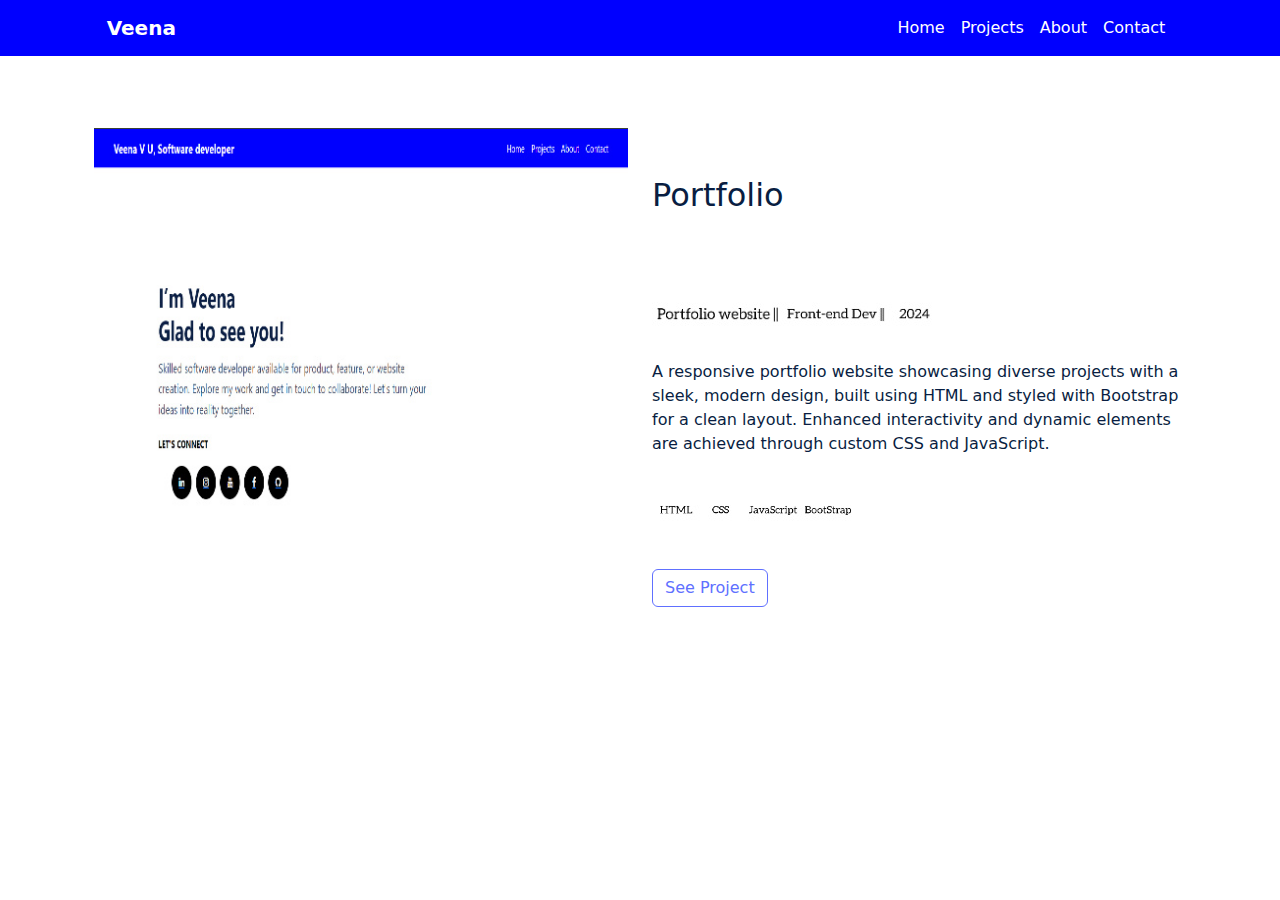
==== projectThree.html @ e5238b77 "Add files via upload" ====
<!DOCTYPE html>
<html lang="en">
<head>
    <meta charset="UTF-8">
    <meta name="viewport" content="width=device-width, initial-scale=1.0">
    <title>Veena V U, software developer | Portfolio Website</title>
    <link
      href="https://cdn.jsdelivr.net/npm/bootstrap@5.2.3/dist/css/bootstrap.min.css"
      rel="stylesheet"
      integrity="sha384-rbsA2VBKQhggwzxH7pPCaAqO46MgnOM80zW1RWuH61DGLwZJEdK2Kadq2F9CUG65"
      crossorigin="anonymous"
    />
    <link rel="stylesheet" href="style.css">
    <link href="https://maxcdn.bootstrapcdn.com/bootstrap/5.3.0/css/bootstrap.min.css" rel="stylesheet">

    <script
      defer
      src="https://cdn.jsdelivr.net/npm/bootstrap@5.2.3/dist/js/bootstrap.bundle.min.js"
      integrity="sha384-kenU1KFdBIe4zVF0s0G1M5b4hcpxyD9F7jL+jjXkk+Q2h455rYXK/7HAuoJl+0I4"
      crossorigin="anonymous"
    ></script>
    <script src="https://maxcdn.bootstrapcdn.com/bootstrap/5.3.0/js/bootstrap.bundle.min.js"></script>

</head>
<body>
  <div class="container-fluid" style="background-color: #00f;">
    <div class="row">
      <div class="col-md-10 mx-auto navbar navbar-expand-lg navbar-light">
        <a
          class="navbar-brand"
          href="index.html"
          style="color: #fff; font-weight: 700">Veena</a>
        <button
          class="navbar-toggler"
          type="button"
          data-toggle="collapse"
          data-target="#navbarNav"
          aria-controls="navbarNav"
          aria-expanded="false"
          aria-label="Toggle navigation">
          <span class="navbar-toggler-icon"></span>
        </button>


        <div
          class="collapse navbar-collapse justify-content-end"
          id="navbarNav">
          <ul class="navbar-nav">
            <li class="nav-item">
              <a class="nav-link" style="color: #fff" href="index.html">Home</a>
            </li>
            <li class="nav-item">
              <a class="nav-link" style="color: #fff" href="projectOne.html">Projects</a>
            </li>
            <li class="nav-item">
              <a class="nav-link" style="color: #fff" href="about.html">About</a>
            </li>
            <li class="nav-item">
              <a class="nav-link" style="color: #fff" href="contact.html">Contact</a>
            </li>
          </ul>
        </div>
      </div>
    </div>
  </div>

      <div class="container mt-5 p-4 rounded-4" style="background-color: #fff">
        <div class="row">
          <div class="col-md-6">
            <img
              src="images/portfolio.jpeg"
              alt="image description"
              style="width: 100%; height: auto"
            />
          </div>
          <div class="col-md-6 d-flex flex-column align-items-start">
            <div class="header py-5 mb-4" style="color: #091e42">
              <h2>Portfolio</h2>
            </div>
            <div class="frame mb-4">
              <img src="images/port-head.png" alt="frame description" />
            </div>
            <div class="paragraph mb-4" style="color: #091e42">
              <p>

                A responsive portfolio website showcasing diverse projects 
                with a sleek, modern design, built using HTML and styled with
                 Bootstrap for a clean layout. 
                 Enhanced interactivity and dynamic elements are achieved through
                  custom CSS and JavaScript.
             </p>
            </div>
            <div class="frame mb-5">
              <img src="images/tile-foot.png" alt="language_tile" />
            </div>
            <div class="col-md-3">
              <button
                class="btn btn-primary btn-block"
                style="
                  background: #fff;
                  color: #6070ff;
                  border: 1px solid #6070ff;
                "
              >
                See Project
              </button>
            </div>
          </div>
        </div>
        <div class="container mt-5" id="nxtbtn2">
            <a href="projectTwo.html" class="btn btn-white" id="abtn3">Back</a>
        </div>
      </div>


      
  
</body>
</html>
---- style.css ----
/* Bootstrap Empty CSS */
body {
    background-color: #e5e5e5;
  }
/* Button styling */

  .btn-white {
    background-color: #00f;
    border-color: #fff;
    color: black;
}
.btn-white:hover {
    background-color: #00f; 
    
}
#nxtbtn,#nxtbtn1,#nxtbtn2{
    display: flex;
    justify-content: space-evenly;
    align-items: end;
}

#abtn,#abtn1,#abtn2,#abtn3{
    font-size: 1rem;
    color: #fff;
    padding-left: 10px;
    padding-right: 10px;
    border-radius: 10px;
}
#abtn1,#abtn2{
    display: inline;
}
#btnTwo{
    display: flex;
    align-items:end;
}

/* header content */


#header_content{
        background-color: #fff;
        background-image: url(images/header\ background\ desktop.png);
        background-size: cover;
        background-position: center;
        margin-bottom: 10%;
}

/* social links */


.social-icons {
    list-style: none;
    padding: 0;
}
.social-icons li {
    display: inline-block;
    margin: 5px;
}
.social-icon {
    font-size: 24px;
    color: #fff;
    background-color: #000;
    border-radius: 50%;
    width: 50px;
    height: 50px;
    display: flex;
    align-items: center;
    justify-content: center;
    text-decoration: none;
}
.social-icon:hover {
    color: #ddd; /* Optional: Change color on hover */
}

/* .socials ul {
    list-style-type: none;
    display: flex;
    gap: 10px;
    margin: 1rem 0;
  }
  
  .footer-links .socials li {
    margin: 0;
    width: fit-content;
  }
  
  .socials li i {
    background-color: black;
    color: white;
    padding: 0.5rem;
    border-radius: 100%;
    width: 3rem;
    height: 3rem;
    display: flex;
    justify-content: center;
    align-items: center;
  } */
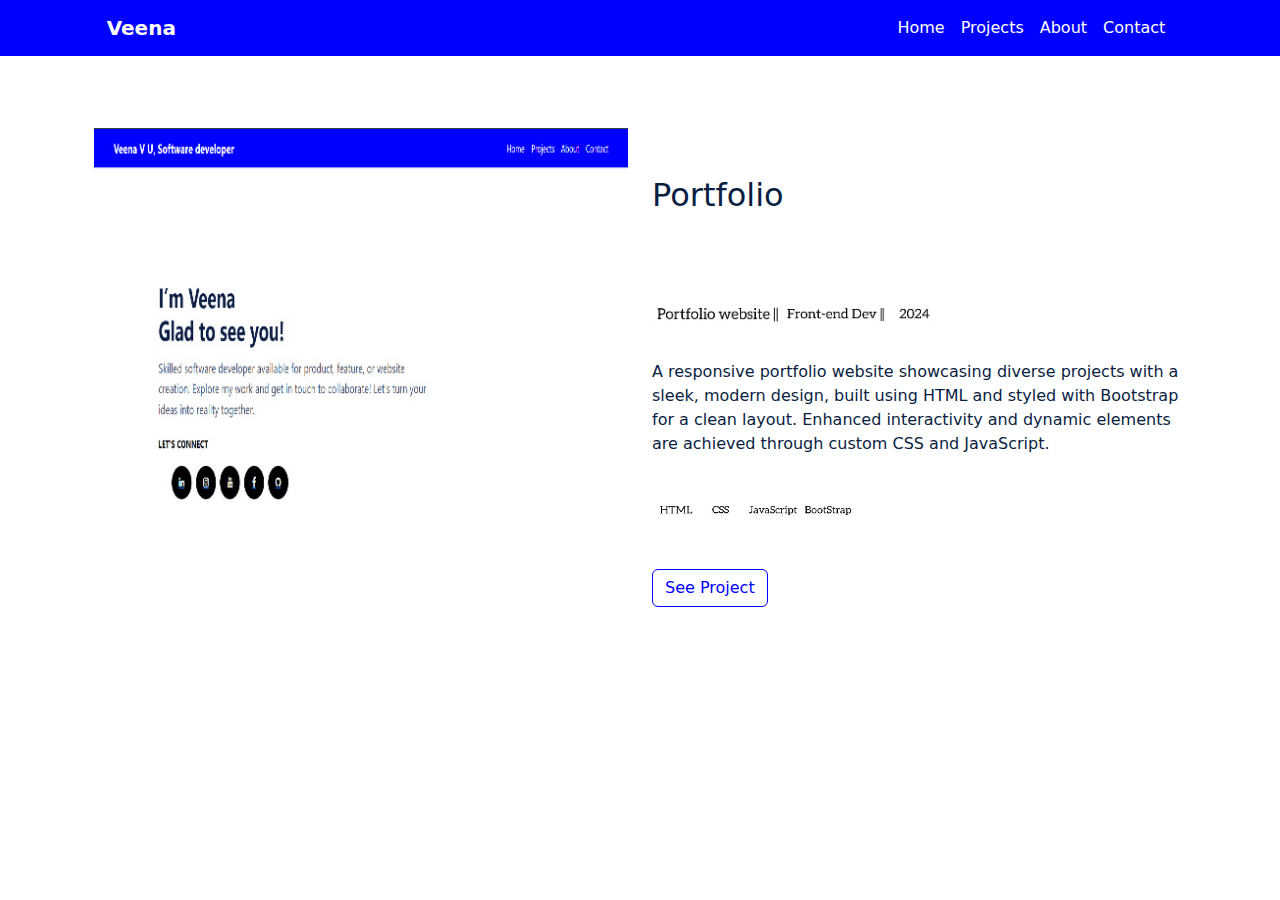
==== commit 69ef421f: "Update projectThree.html" ====
--- a/projectThree.html
+++ b/projectThree.html
@@ -94,16 +94,18 @@
               <img src="images/tile-foot.png" alt="language_tile" />
             </div>
             <div class="col-md-3">
-              <button
+             <a href="https://veenavu.github.io/myPortfoliowesite/" target="_blank">
+                <button
                 class="btn btn-primary btn-block"
                 style="
                   background: #fff;
-                  color: #6070ff;
-                  border: 1px solid #6070ff;
+                  color: #00f;
+                  border: 1px solid #00f;
                 "
               >
                 See Project
               </button>
+              </a>
             </div>
           </div>
         </div>
@@ -116,4 +118,4 @@
       
   
 </body>
-</html>+</html>
